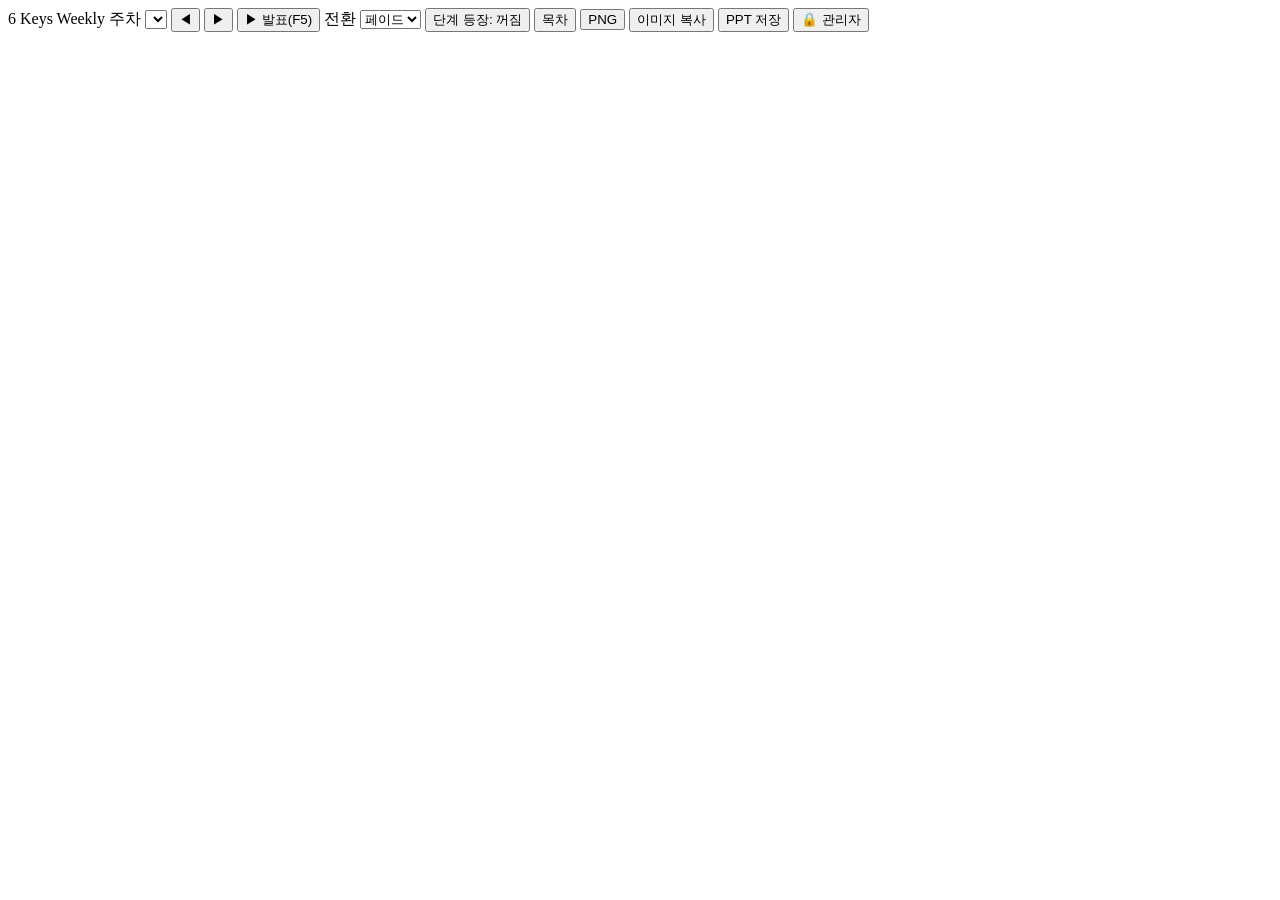
==== src/template.html @ ce5f834b "새 6Keys 주간 리포트: 회사 양식 슬라이드 · 전체화면 발표 · PPT 저장 · 관리자 모드 Co-Authored-By: Claude Sonnet 5.5 <noreply@an" ====
<!DOCTYPE html>
<!-- ============================================================
  New 6 Keys Weekly Report — 단일 HTML (설치 명령어 없음 — 더블클릭으로 실행)
  · 소스는 src/ 에 있고 build.py 가 이 파일(index.html)을 만든다.
  · 외부 CDN 의존 없음: PptxGenJS, JSZip 은 아래에 minified 로 인라인되어 있다.
============================================================ -->
<html lang="ko"><!-- 한국어 문서 -->
<head><!-- 머리 -->
<meta charset="utf-8"><!-- 문자 인코딩 -->
<meta name="viewport" content="width=device-width,initial-scale=1"><!-- 화면 크기 대응 -->
<title>New 6 Keys Weekly Report</title><!-- 탭 제목 -->
<style>/*__STYLE__*/</style><!-- 스타일 삽입 위치 -->
</head>
<body><!-- 본문 -->
<div id="bar"><!-- 상단 조작 막대(발표 중에는 숨김) -->
  <span class="brand">6 Keys Weekly</span><!-- 앱 이름 -->
  <label class="grp">주차 <select id="weekSel" title="주차 아카이브"></select></label><!-- 주차 선택 -->
  <span class="grp" id="pageChips"></span><!-- 쪽 이동 칩 -->
  <button id="btnPrev" title="이전 (←)">◀</button><!-- 이전 쪽 -->
  <button id="btnNext" title="다음 (→)">▶</button><!-- 다음 쪽 -->
  <button id="btnPresent" class="pri" title="전체화면 발표 (F5 / F)">▶ 발표(F5)</button><!-- 발표 시작 -->
  <label class="grp">전환 <select id="transSel"><option value="fade">페이드</option><option value="push">밀기</option><option value="zoom">확대</option><option value="none">없음</option></select></label><!-- 전환 효과 -->
  <button id="btnStep" title="단계 등장 (S)">단계 등장: 꺼짐</button><!-- 단계 등장 토글 -->
  <button id="btnOv" title="목차 (O)">목차</button><!-- 목차 -->
  <button id="btnPng" title="현재 쪽 PNG 저장">PNG</button><!-- PNG 저장 -->
  <button id="btnCopy" title="현재 쪽 이미지 복사">이미지 복사</button><!-- 이미지 복사 -->
  <button id="btnPptx" class="pri2" title="PPT 저장">PPT 저장</button><!-- PPT 저장 -->
  <span class="sp"></span><!-- 오른쪽 정렬용 빈칸 -->
  <span id="adminGrp" class="grp adm" hidden><!-- 관리자 전용 도구(잠금 해제 후 표시) -->
    <button id="btnEdit" title="문구 편집 (E)">✏ 편집(E)</button><!-- 인라인 편집 -->
    <button id="btnItem" title="선택 품목 입력 창">품목 입력</button><!-- 품목 입력 창 -->
    <button id="btnSave" class="pri" title="시트에 저장">시트 저장</button><!-- 시트(GAS) 저장 -->
    <button id="btnNewWeek" title="새 주차 추가">새 주차</button><!-- 새 주차 -->
    <button id="btnJson" title="이 주차 JSON 내려받기">JSON</button><!-- JSON 내보내기 -->
    <button id="btnReload" title="시트에서 다시 불러오기">새로고침</button><!-- 다시 불러오기 -->
  </span>
  <button id="btnAdmin" title="관리자 모드">🔒 관리자</button><!-- 관리자 잠금/해제 -->
</div>
<div id="viewport"><!-- 슬라이드를 담는 영역 -->
  <div id="stage"><!-- 1600×1194 고정 캔버스(배율로 창에 맞춤) -->
    <div id="pageLayer"></div><!-- 쪽 본문(전환 대상) -->
    <div id="masterLayer"></div><!-- 마스터(구분선·장식, 전환 중에도 고정) -->
  </div>
  <div id="cover"></div><!-- B/W 화면 가리개 -->
  <div id="laser"></div><!-- 레이저 포인터 -->
  <div id="overview"></div><!-- 목차(쪽 카드) -->
  <div id="hud"><div id="hudBar"></div><span id="hudNo"></span></div><!-- 진행 막대·쪽 번호 -->
</div>
<div id="measure"></div><!-- 글 넘침 측정용(화면 밖) -->
<div id="toast"></div><!-- 한글 안내 토스트 -->
<div id="modalRoot"></div><!-- 모달 창 -->
<script>/*__LIB_JSZIP__*/</script><!-- JSZip 인라인 -->
<script>/*__LIB_PPTX__*/</script><!-- PptxGenJS 인라인 -->
<script>/*__DATA__*/</script><!-- 내장 주차 자료·장식 PNG -->
<script>/*__APP__*/</script><!-- 앱 코드 -->
</body>
</html>
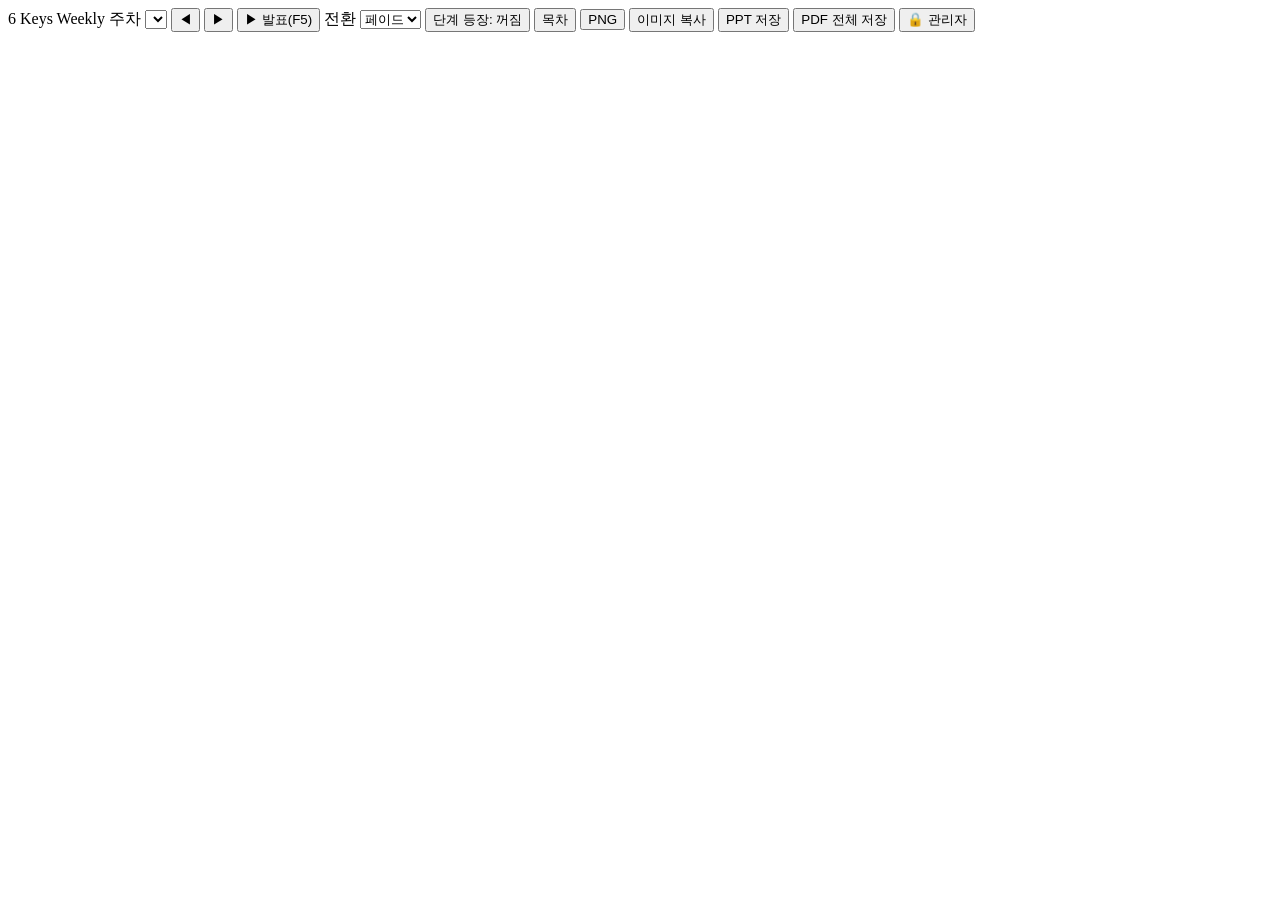
==== commit fba54dc5: "PDF 전체 저장 버튼 추가 (회사 용지, 한 파일) Co-Authored-By: Claude Sonnet 5.5 <noreply@anthropic.com> Claude-Sessi" ====
--- a/src/template.html
+++ b/src/template.html
@@ -9,6 +9,11 @@
 <meta charset="utf-8"><!-- 문자 인코딩 -->
 <meta name="viewport" content="width=device-width,initial-scale=1"><!-- 화면 크기 대응 -->
 <title>New 6 Keys Weekly Report</title><!-- 탭 제목 -->
+<link rel="icon" type="image/png" sizes="32x32" href="[data-uri]"><!-- 탭 아이콘(단독 파일로 열어도 표시) -->
+<link rel="apple-touch-icon" href="icons/apple-touch-icon.png"><!-- 아이폰/아이패드 홈 화면 아이콘 -->
+<link rel="manifest" href="manifest.webmanifest"><!-- 앱 설치(홈 화면 추가)용 설정 -->
+<meta name="theme-color" content="#0C4270"><!-- 주소창 색(남색) -->
+<meta name="apple-mobile-web-app-title" content="LAM6Keys"><!-- 홈 화면 앱 이름 -->
 <style>/*__STYLE__*/</style><!-- 스타일 삽입 위치 -->
 </head>
 <body><!-- 본문 -->
@@ -25,6 +30,7 @@
   <button id="btnPng" title="현재 쪽 PNG 저장">PNG</button><!-- PNG 저장 -->
   <button id="btnCopy" title="현재 쪽 이미지 복사">이미지 복사</button><!-- 이미지 복사 -->
   <button id="btnPptx" class="pri2" title="PPT 저장">PPT 저장</button><!-- PPT 저장 -->
+  <button id="btnPdf" title="전체 쪽을 PDF 한 파일로 저장 (회사 용지 25.517×19.05cm)">PDF 전체 저장</button><!-- PDF 전체 저장 -->
   <span class="sp"></span><!-- 오른쪽 정렬용 빈칸 -->
   <span id="adminGrp" class="grp adm" hidden><!-- 관리자 전용 도구(잠금 해제 후 표시) -->
     <button id="btnEdit" title="문구 편집 (E)">✏ 편집(E)</button><!-- 인라인 편집 -->
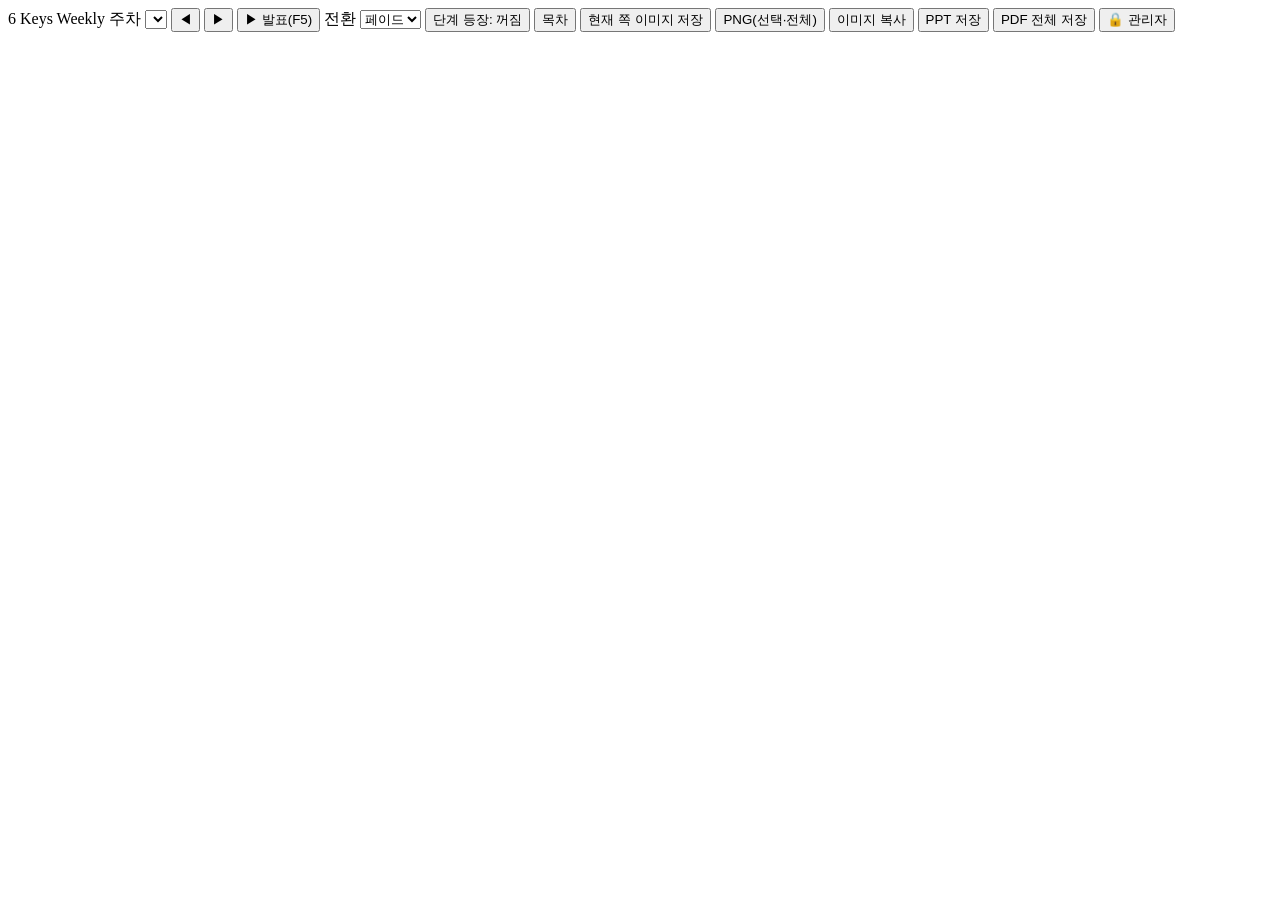
==== commit 4aeb8204: "현재 쪽 이미지 즉시 저장 버튼 추가 Co-Authored-By: Claude Sonnet 5.5 <noreply@anthropic.com> Claude-Session: https" ====
--- a/src/template.html
+++ b/src/template.html
@@ -27,7 +27,8 @@
   <label class="grp">전환 <select id="transSel"><option value="fade">페이드</option><option value="push">밀기</option><option value="zoom">확대</option><option value="none">없음</option></select></label><!-- 전환 효과 -->
   <button id="btnStep" title="단계 등장 (S)">단계 등장: 꺼짐</button><!-- 단계 등장 토글 -->
   <button id="btnOv" title="목차 (O)">목차</button><!-- 목차 -->
-  <button id="btnPng" title="현재 쪽 PNG 저장">PNG</button><!-- PNG 저장 -->
+  <button id="btnImgNow" title="지금 보고 있는 쪽을 PNG 이미지로 바로 저장">현재 쪽 이미지 저장</button><!-- 현재 쪽 이미지 즉시 저장 -->
+  <button id="btnPng" title="현재 쪽 / 선택 쪽 / 전체 PNG 저장">PNG(선택·전체)</button><!-- PNG 저장 대화상자 -->
   <button id="btnCopy" title="현재 쪽 이미지 복사">이미지 복사</button><!-- 이미지 복사 -->
   <button id="btnPptx" class="pri2" title="PPT 저장">PPT 저장</button><!-- PPT 저장 -->
   <button id="btnPdf" title="전체 쪽을 PDF 한 파일로 저장 (회사 용지 25.517×19.05cm)">PDF 전체 저장</button><!-- PDF 전체 저장 -->
